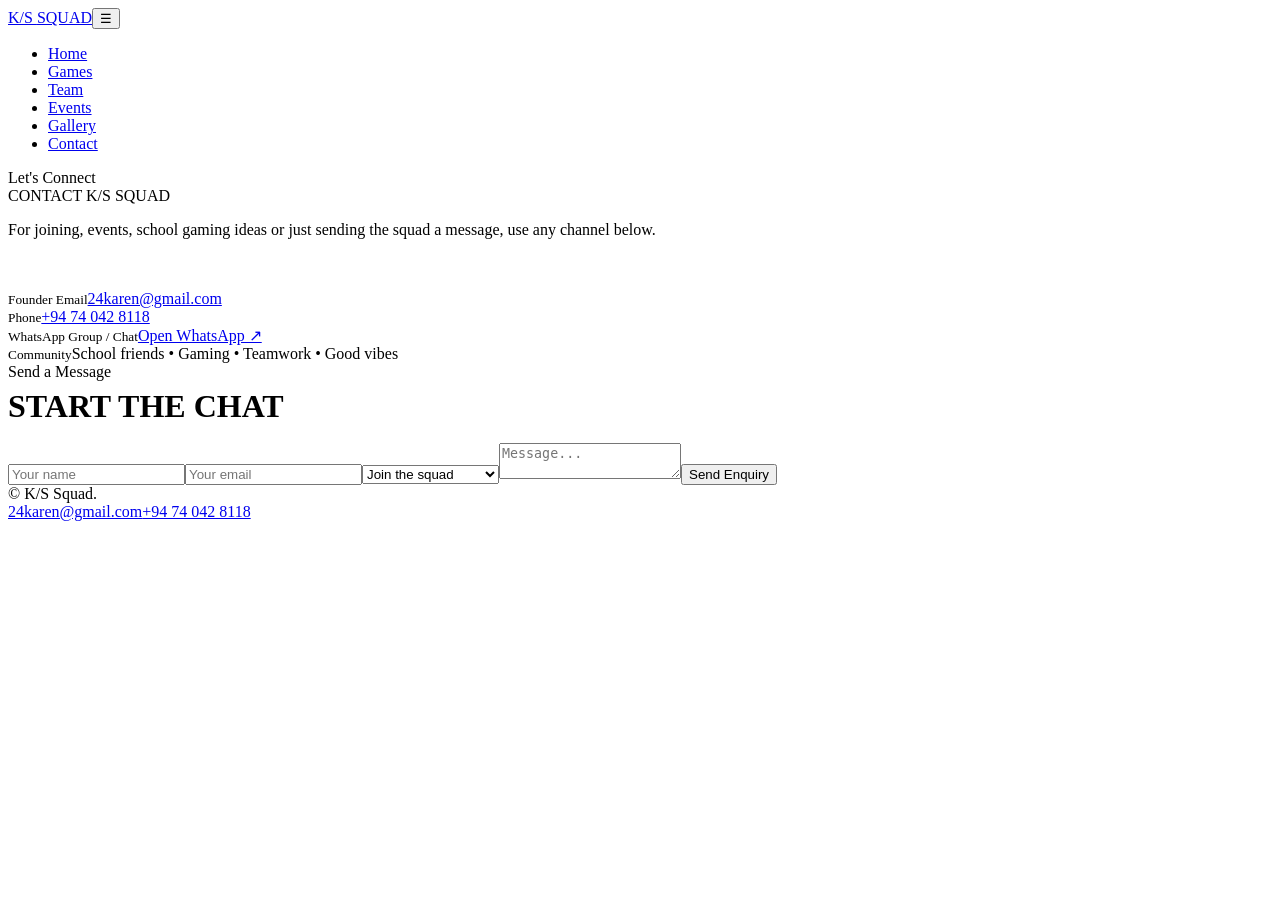
==== contact.html @ b1509d1a "Add files via upload" ====
<!doctype html><html lang="en"><head><meta charset="utf-8"><meta name="viewport" content="width=device-width,initial-scale=1"><title>Contact — K/S Squad</title><link rel="stylesheet" href="css/style.css"></head><body><nav class="nav"><div class="container nav-inner"><a class="brand" href="index.html">K/S <span>SQUAD</span></a><button class="menu-btn">☰</button><ul class="nav-links"><li><a href="index.html">Home</a></li><li><a href="games.html">Games</a></li><li><a href="team.html">Team</a></li><li><a href="events.html">Events</a></li><li><a href="gallery.html">Gallery</a></li><li><a class="active" href="contact.html">Contact</a></li></ul></div></nav><section class="page-hero"><div class="container reveal"><div class="kicker">Let's Connect</div><div class="hero-title">CONTACT K/S SQUAD</div><p>For joining, events, school gaming ideas or just sending the squad a message, use any channel below.</p></div></section><section class="section" style="padding-top:35px"><div class="container contact-wrap"><div><div class="contact-list"><div class="contact-item reveal"><small>Founder Email</small><a href="mailto:24karen@gmail.com">24karen@gmail.com</a></div><div class="contact-item reveal"><small>Phone</small><a href="tel:+94740428118">+94 74 042 8118</a></div><div class="contact-item reveal"><small>WhatsApp Group / Chat</small><a href="https://wa.me/94740428118" target="_blank">Open WhatsApp ↗</a></div><div class="contact-item reveal"><small>Community</small><span>School friends • Gaming • Teamwork • Good vibes</span></div></div></div><div class="card reveal"><div class="kicker">Send a Message</div><h2 style="font:800 2rem Orbitron;margin:7px 0 18px">START THE CHAT</h2><form class="form" data-demo><input class="input" name="name" placeholder="Your name" required><input class="input" type="email" name="email" placeholder="Your email" required><select class="select" name="topic"><option>Join the squad</option><option>Ask about an event</option><option>Gaming group</option><option>Other</option></select><textarea class="textarea" name="message" placeholder="Message..." required></textarea><button class="btn primary" type="submit">Send Enquiry</button><div class="form-msg" style="font-size:.85rem"></div></form></div></div></section><footer class="footer"><div class="container footer-row"><div>© <span data-year></span> K/S Squad.</div><div class="socials"><a href="mailto:24karen@gmail.com">24karen@gmail.com</a><a href="tel:+94740428118">+94 74 042 8118</a></div></div></footer><script src="js/app.js"></script></body></html>
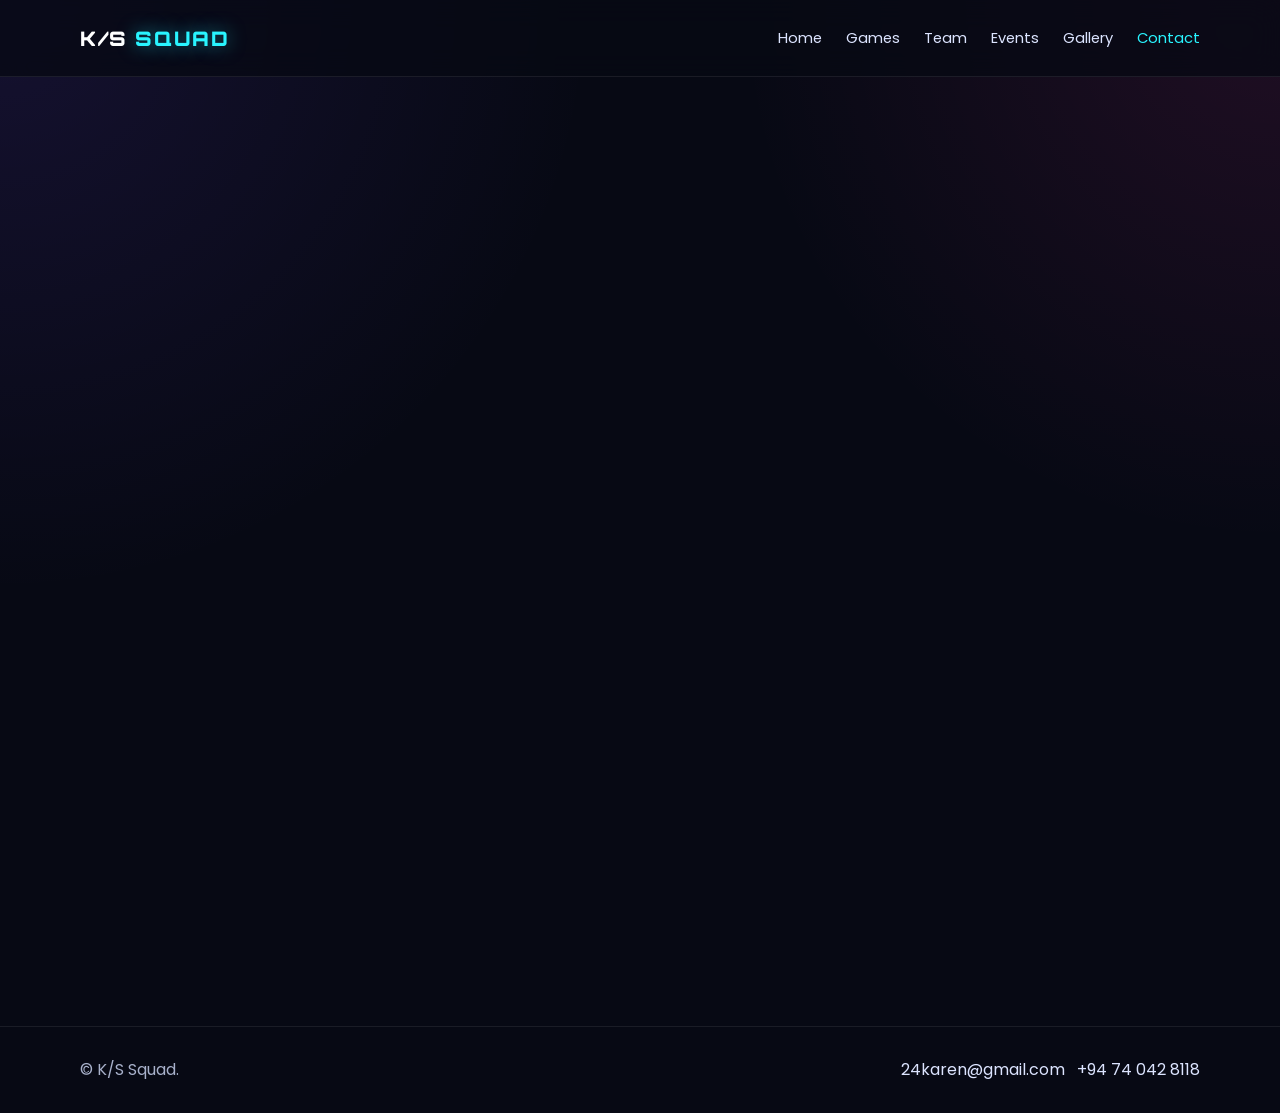
==== commit f9fc6dcb: "Update contact.html" ====
--- a/contact.html
+++ b/contact.html
@@ -1 +1 @@
-<!doctype html><html lang="en"><head><meta charset="utf-8"><meta name="viewport" content="width=device-width,initial-scale=1"><title>Contact — K/S Squad</title><link rel="stylesheet" href="css/style.css"></head><body><nav class="nav"><div class="container nav-inner"><a class="brand" href="index.html">K/S <span>SQUAD</span></a><button class="menu-btn">☰</button><ul class="nav-links"><li><a href="index.html">Home</a></li><li><a href="games.html">Games</a></li><li><a href="team.html">Team</a></li><li><a href="events.html">Events</a></li><li><a href="gallery.html">Gallery</a></li><li><a class="active" href="contact.html">Contact</a></li></ul></div></nav><section class="page-hero"><div class="container reveal"><div class="kicker">Let's Connect</div><div class="hero-title">CONTACT K/S SQUAD</div><p>For joining, events, school gaming ideas or just sending the squad a message, use any channel below.</p></div></section><section class="section" style="padding-top:35px"><div class="container contact-wrap"><div><div class="contact-list"><div class="contact-item reveal"><small>Founder Email</small><a href="mailto:24karen@gmail.com">24karen@gmail.com</a></div><div class="contact-item reveal"><small>Phone</small><a href="tel:+94740428118">+94 74 042 8118</a></div><div class="contact-item reveal"><small>WhatsApp Group / Chat</small><a href="https://wa.me/94740428118" target="_blank">Open WhatsApp ↗</a></div><div class="contact-item reveal"><small>Community</small><span>School friends • Gaming • Teamwork • Good vibes</span></div></div></div><div class="card reveal"><div class="kicker">Send a Message</div><h2 style="font:800 2rem Orbitron;margin:7px 0 18px">START THE CHAT</h2><form class="form" data-demo><input class="input" name="name" placeholder="Your name" required><input class="input" type="email" name="email" placeholder="Your email" required><select class="select" name="topic"><option>Join the squad</option><option>Ask about an event</option><option>Gaming group</option><option>Other</option></select><textarea class="textarea" name="message" placeholder="Message..." required></textarea><button class="btn primary" type="submit">Send Enquiry</button><div class="form-msg" style="font-size:.85rem"></div></form></div></div></section><footer class="footer"><div class="container footer-row"><div>© <span data-year></span> K/S Squad.</div><div class="socials"><a href="mailto:24karen@gmail.com">24karen@gmail.com</a><a href="tel:+94740428118">+94 74 042 8118</a></div></div></footer><script src="js/app.js"></script></body></html>
+<!doctype html><html lang="en"><head><meta charset="utf-8"><meta name="viewport" content="width=device-width,initial-scale=1"><title>Contact — K/S Squad</title><link rel="stylesheet" href="style.css"></head><body><nav class="nav"><div class="container nav-inner"><a class="brand" href="index.html">K/S <span>SQUAD</span></a><button class="menu-btn">☰</button><ul class="nav-links"><li><a href="index.html">Home</a></li><li><a href="games.html">Games</a></li><li><a href="team.html">Team</a></li><li><a href="events.html">Events</a></li><li><a href="gallery.html">Gallery</a></li><li><a class="active" href="contact.html">Contact</a></li></ul></div></nav><section class="page-hero"><div class="container reveal"><div class="kicker">Let's Connect</div><div class="hero-title">CONTACT K/S SQUAD</div><p>For joining, events, school gaming ideas or just sending the squad a message, use any channel below.</p></div></section><section class="section" style="padding-top:35px"><div class="container contact-wrap"><div><div class="contact-list"><div class="contact-item reveal"><small>Founder Email</small><a href="mailto:24karen@gmail.com">24karen@gmail.com</a></div><div class="contact-item reveal"><small>Phone</small><a href="tel:+94740428118">+94 74 042 8118</a></div><div class="contact-item reveal"><small>WhatsApp Group / Chat</small><a href="https://wa.me/94740428118" target="_blank">Open WhatsApp ↗</a></div><div class="contact-item reveal"><small>Community</small><span>School friends • Gaming • Teamwork • Good vibes</span></div></div></div><div class="card reveal"><div class="kicker">Send a Message</div><h2 style="font:800 2rem Orbitron;margin:7px 0 18px">START THE CHAT</h2><form class="form" data-demo><input class="input" name="name" placeholder="Your name" required><input class="input" type="email" name="email" placeholder="Your email" required><select class="select" name="topic"><option>Join the squad</option><option>Ask about an event</option><option>Gaming group</option><option>Other</option></select><textarea class="textarea" name="message" placeholder="Message..." required></textarea><button class="btn primary" type="submit">Send Enquiry</button><div class="form-msg" style="font-size:.85rem"></div></form></div></div></section><footer class="footer"><div class="container footer-row"><div>© <span data-year></span> K/S Squad.</div><div class="socials"><a href="mailto:24karen@gmail.com">24karen@gmail.com</a><a href="tel:+94740428118">+94 74 042 8118</a></div></div></footer><script src="js/app.js"></script></body></html>
--- a/style.css
+++ b/style.css
@@ -0,0 +1,16 @@
+@import url('https://fonts.googleapis.com/css2?family=Orbitron:wght@400;600;700;800;900&family=Poppins:wght@300;400;500;600;700&display=swap');
+:root{--bg:#070914;--panel:#0d1224;--panel2:#111831;--cyan:#29f4ff;--pink:#ff3cac;--purple:#7c4dff;--text:#f3f7ff;--muted:#a8b1cb;--line:rgba(255,255,255,.08);--glow:0 0 30px rgba(41,244,255,.2)}
+*{box-sizing:border-box;margin:0;padding:0}html{scroll-behavior:smooth}body{font-family:Poppins,sans-serif;background:radial-gradient(circle at top left,rgba(124,77,255,.12),transparent 35%),radial-gradient(circle at top right,rgba(255,60,172,.10),transparent 32%),var(--bg);color:var(--text);line-height:1.6;overflow-x:hidden}.container{width:min(1120px,92%);margin:auto}.nav{position:sticky;top:0;z-index:1000;background:rgba(7,9,20,.78);backdrop-filter:blur(14px);border-bottom:1px solid var(--line)}.nav-inner{height:76px;display:flex;align-items:center;justify-content:space-between;gap:20px}.brand{font:900 1.25rem Orbitron,sans-serif;letter-spacing:.08em;text-decoration:none;color:#fff}.brand span{color:var(--cyan);text-shadow:0 0 18px rgba(41,244,255,.5)}.nav-links{display:flex;gap:24px;list-style:none}.nav-links a{color:#dce4ff;text-decoration:none;font-size:.92rem;transition:.25s}.nav-links a:hover,.nav-links a.active{color:var(--cyan)}.menu-btn{display:none;background:none;border:1px solid var(--line);color:#fff;border-radius:10px;padding:9px 12px;font-size:1.1rem}
+.hero{min-height:88vh;display:grid;place-items:center;position:relative;padding:90px 0}.hero:before{content:"";position:absolute;inset:10% 5% auto;height:540px;background:linear-gradient(90deg,rgba(41,244,255,.08),rgba(255,60,172,.05),transparent);filter:blur(40px);pointer-events:none}.hero-grid{display:grid;grid-template-columns:1.15fr .85fr;gap:50px;align-items:center}.eyebrow{display:inline-flex;align-items:center;gap:8px;border:1px solid rgba(41,244,255,.22);background:rgba(41,244,255,.05);padding:8px 13px;border-radius:999px;color:var(--cyan);font-size:.78rem;font-weight:600;letter-spacing:.12em;text-transform:uppercase}.hero h1{font:900 clamp(3rem,7vw,6.3rem)/.95 Orbitron,sans-serif;margin:22px 0}.hero h1 .cyan{color:var(--cyan);text-shadow:0 0 25px rgba(41,244,255,.35)}.hero h1 .pink{color:var(--pink);text-shadow:0 0 25px rgba(255,60,172,.3)}.hero p{color:var(--muted);max-width:650px;font-size:1.03rem}.cta-row{display:flex;gap:13px;flex-wrap:wrap;margin-top:30px}.btn{display:inline-flex;align-items:center;justify-content:center;gap:9px;text-decoration:none;border:1px solid var(--line);padding:12px 18px;border-radius:12px;color:#fff;font-weight:700;transition:.25s;cursor:pointer;background:rgba(255,255,255,.03)}.btn.primary{background:linear-gradient(135deg,var(--cyan),#6d6dff);color:#041018;border:none;box-shadow:var(--glow)}.btn.pink{background:linear-gradient(135deg,var(--pink),#8b4dff);border:none}.btn:hover{transform:translateY(-2px);filter:brightness(1.08)}
+.hero-card{position:relative;border:1px solid var(--line);background:linear-gradient(160deg,rgba(18,27,55,.92),rgba(8,12,27,.96));padding:26px;border-radius:24px;box-shadow:0 20px 80px rgba(0,0,0,.35)}.hero-card:after{content:"";position:absolute;inset:0;border-radius:24px;box-shadow:inset 0 0 60px rgba(41,244,255,.04);pointer-events:none}.logo-mark{width:100%;aspect-ratio:1.1/1;border-radius:22px;display:grid;place-items:center;background:radial-gradient(circle at 30% 30%,rgba(41,244,255,.35),transparent 28%),radial-gradient(circle at 70% 65%,rgba(255,60,172,.25),transparent 30%),#090e20;border:1px solid rgba(255,255,255,.08);font:900 clamp(4rem,11vw,8rem) Orbitron;color:#fff;text-shadow:0 0 25px rgba(41,244,255,.45)}.logo-mark span{color:var(--cyan)}
+.stats{display:grid;grid-template-columns:repeat(4,1fr);gap:14px;margin-top:35px}.stat,.card{border:1px solid var(--line);background:rgba(255,255,255,.025);border-radius:16px;padding:18px}.stat b{font:800 1.45rem Orbitron}.stat small{display:block;color:var(--muted);margin-top:4px}
+.section{padding:95px 0}.section-head{display:flex;align-items:end;justify-content:space-between;gap:20px;margin-bottom:35px}.kicker{color:var(--cyan);font-size:.78rem;font-weight:700;letter-spacing:.15em;text-transform:uppercase}.section h2{font:800 clamp(2rem,4vw,3rem) Orbitron;margin-top:8px}.section-intro{color:var(--muted);max-width:650px}.grid-3{display:grid;grid-template-columns:repeat(3,1fr);gap:20px}.grid-4{display:grid;grid-template-columns:repeat(4,1fr);gap:16px}.card h3{font:700 1.1rem Orbitron;margin-bottom:8px}.card p{color:var(--muted);font-size:.92rem}.game-card{min-height:240px;display:flex;flex-direction:column;justify-content:flex-end;position:relative;overflow:hidden}.game-card:before{content:"";position:absolute;inset:0;background:linear-gradient(135deg,rgba(41,244,255,.14),rgba(124,77,255,.07));transition:.3s}.game-card:hover:before{transform:scale(1.08)}.game-card>*{position:relative}.icon{width:48px;height:48px;border-radius:14px;display:grid;place-items:center;background:rgba(41,244,255,.08);border:1px solid rgba(41,244,255,.18);color:var(--cyan);font-weight:800;margin-bottom:18px}.tag{display:inline-block;font-size:.72rem;padding:5px 9px;border:1px solid var(--line);border-radius:999px;color:#cbd4ef;margin-right:6px;margin-top:8px}
+.feature{display:grid;grid-template-columns:.85fr 1.15fr;gap:34px;align-items:center}.feature-box{min-height:350px;border-radius:24px;border:1px solid var(--line);background:linear-gradient(145deg,#0c1226,#0a0e1e);padding:30px;position:relative;overflow:hidden}.feature-box:before,.feature-box:after{content:"";position:absolute;border-radius:999px;filter:blur(20px)}.feature-box:before{width:180px;height:180px;right:-40px;top:-40px;background:rgba(41,244,255,.18)}.feature-box:after{width:150px;height:150px;left:-40px;bottom:-40px;background:rgba(255,60,172,.14)}.feature-title{font:800 3rem Orbitron;margin-top:75px;position:relative}.timeline{display:grid;gap:14px;margin-top:22px}.timeline div{border-left:2px solid var(--cyan);padding:12px 16px;background:rgba(255,255,255,.02);border-radius:0 12px 12px 0}.timeline b{display:block;font:700 1rem Orbitron}
+.team{position:relative;overflow:hidden}.avatar{width:74px;height:74px;border-radius:50%;display:grid;place-items:center;font:800 1.05rem Orbitron;background:linear-gradient(135deg,var(--cyan),var(--purple));color:#071018;margin-bottom:15px}.role{color:var(--pink);font-size:.78rem;text-transform:uppercase;letter-spacing:.1em;font-weight:700}.member-links{display:flex;gap:8px;margin-top:13px}.member-links a{color:#d7e2ff;text-decoration:none;font-size:.85rem}
+.table{width:100%;border-collapse:collapse}.table th,.table td{text-align:left;padding:14px;border-bottom:1px solid var(--line)}.table th{font:700 .8rem Orbitron;color:var(--cyan)}.status{display:inline-block;padding:5px 9px;border-radius:999px;font-size:.72rem;background:rgba(41,244,255,.08);color:var(--cyan);border:1px solid rgba(41,244,255,.2)}
+.contact-wrap{display:grid;grid-template-columns:.8fr 1.2fr;gap:24px}.contact-list{display:grid;gap:12px}.contact-item{padding:16px;border:1px solid var(--line);border-radius:14px;background:rgba(255,255,255,.025)}.contact-item small{display:block;color:var(--muted)}.contact-item a{color:#fff;text-decoration:none}.form{display:grid;gap:13px}.input,.textarea,.select{width:100%;background:#0a0f20;color:#fff;border:1px solid var(--line);padding:13px 14px;border-radius:12px;font:inherit;outline:none}.input:focus,.textarea:focus,.select:focus{border-color:rgba(41,244,255,.5);box-shadow:0 0 0 3px rgba(41,244,255,.06)}.textarea{min-height:150px;resize:vertical}
+.gallery{display:grid;grid-template-columns:2fr 1fr 1fr;grid-auto-rows:180px;gap:14px}.gallery div{border-radius:18px;border:1px solid var(--line);background:linear-gradient(135deg,rgba(41,244,255,.15),rgba(255,60,172,.12),#0e1427);display:grid;place-items:center;font:700 1rem Orbitron;color:rgba(255,255,255,.85)}.gallery div:first-child{grid-row:span 2}.gallery div:nth-child(4){grid-column:span 2}
+.footer{border-top:1px solid var(--line);padding:30px 0;color:var(--muted)}.footer-row{display:flex;justify-content:space-between;gap:20px;align-items:center}.socials{display:flex;gap:12px}.socials a{color:#dce4ff;text-decoration:none}
+.reveal{opacity:0;transform:translateY(18px);transition:.65s ease}.reveal.show{opacity:1;transform:none}.page-hero{padding:75px 0 35px}.page-hero .hero-title{font:800 clamp(2.5rem,5vw,4.5rem) Orbitron;margin:10px 0}.page-hero p{max-width:700px;color:var(--muted)}
+@media(max-width:900px){.hero-grid,.feature,.contact-wrap{grid-template-columns:1fr}.grid-4{grid-template-columns:repeat(2,1fr)}.grid-3{grid-template-columns:1fr 1fr}.stats{grid-template-columns:repeat(2,1fr)}.nav-links{position:absolute;top:76px;left:0;right:0;background:#080c1b;border-bottom:1px solid var(--line);padding:18px 4%;display:none;flex-direction:column}.nav-links.open{display:flex}.menu-btn{display:block}}
+@media(max-width:620px){.grid-3,.grid-4{grid-template-columns:1fr}.stats{grid-template-columns:1fr 1fr}.hero{min-height:auto;padding:70px 0}.section{padding:70px 0}.gallery{grid-template-columns:1fr 1fr;grid-auto-rows:150px}.gallery div:first-child{grid-row:span 1}.gallery div:nth-child(4){grid-column:span 1}.footer-row{flex-direction:column;align-items:flex-start}.hero h1{font-size:3.2rem}}
